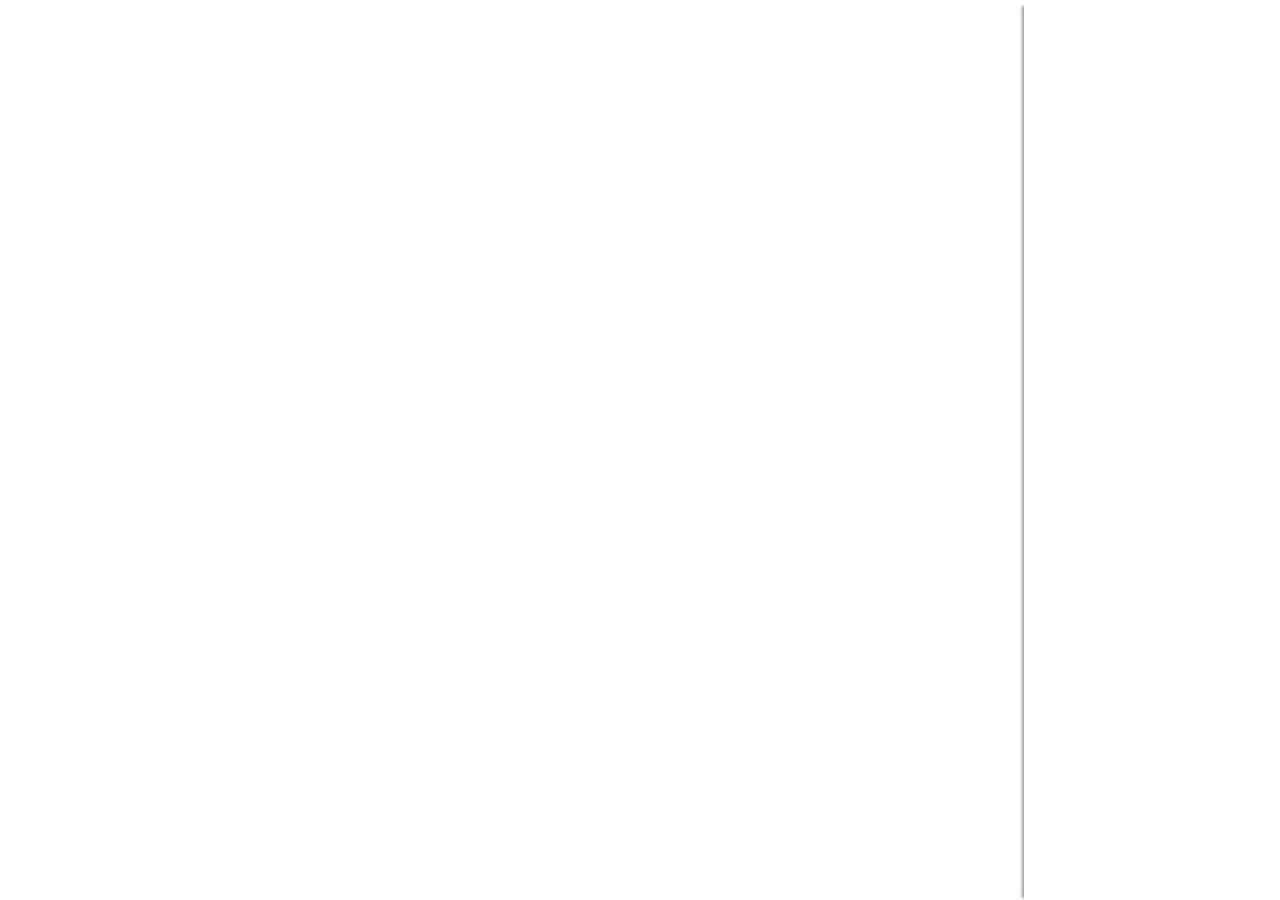
==== index.html @ 368b884c "MAP Key restricted" ====
<!DOCTYPE html>
<html lang="en">

<head>
    <meta charset="UTF-8">
    <meta http-equiv="X-UA-Compatible" content="IE=edge">
    <meta name="viewport" content="width=device-width, initial-scale=1.0">
    <title>Google Map with Multiple Marker and Custom Label</title>
    <link rel="stylesheet" href="css/style.css">
</head>

<body>

    <div class="parent">
        <div class="map-container">
            <div id="map"></div>
        </div>
        <div class="list-container">
            <div class="container-with-padding">
                <div id="listing-list"></div>
            </div>

        </div>
    </div>

    <script src="https://code.jquery.com/jquery-3.6.1.min.js"
        integrity="sha256-o88AwQnZB+VDvE9tvIXrMQaPlFFSUTR+nldQm1LuPXQ=" crossorigin="anonymous"></script>
    <script src="js/app.js"></script>
    <script async src="https://maps.googleapis.com/maps/api/js?key=AIzaSyDSblHiPI10IbhxqPXQXakRL0bD2Uffz3c"></script>
    <script src="//unpkg.com/@googlemaps/markerwithlabel/dist/index.min.js"></script>
</body>

</html>
---- css/style.css ----
/*
  1. Use a more-intuitive box-sizing model.
*/
*,
*::before,
*::after {
    box-sizing: border-box;
}

/*
  2. Remove default margin
*/
* {
    margin: 0;
}

/*
  3. Allow percentage-based heights in the application
*/
html,
body {
    height: 100%;
}

/*
  Typographic tweaks!
  4. Add accessible line-height
  5. Improve text rendering
*/
body {
    line-height: 1.5;
    -webkit-font-smoothing: antialiased;
}

/*
  6. Improve media defaults
*/
img,
picture,
video,
canvas,
svg {
    display: block;
    max-width: 100%;
}

/*
  7. Remove built-in form typography styles
*/
input,
button,
textarea,
select {
    font: inherit;
}

/*
  8. Avoid text overflows
*/
p,
h1,
h2,
h3,
h4,
h5,
h6 {
    overflow-wrap: break-word;
}

/*
  9. Create a root stacking context
*/
#root,
#__next {
    isolation: isolate;
}

@media screen and (min-width: 1007px) {
    .list-container {
        /* flex: 0 0 390px; */
        box-shadow: 2px -6px 25px 0 rgb(0 0 0 / 40%);
        z-index: 1;
    }
}

@media screen and (min-width: 1007px) {
    .list-container {
        position: relative;
        overflow-y: auto;
    }
}

@media screen and (min-height: 600px) {
    .list-container {
        position: relative;
        overflow-y: auto;
    }
}

.parent {
    flex-direction: row-reverse;
    display: grid;
    grid-template-columns: 4fr 1fr;
    grid-template-rows: 1fr;
    grid-column-gap: 0px;
    grid-row-gap: 0px;
    height: 100%;
}

.listing-list {}

.list-container {
    grid-area: 1 / 2 / 2 / 3;
    box-shadow: -6px 2px 3px -4px rgb(0 0 0 / 40%);
    z-index: 1;
    height: 100%;
}

.map-container {
    grid-area: 1 / 1 / 2 / 2;
}

#map {
    height: 100%;
    width: 100%;
    margin: 0px;
    padding: 0px
}

.container-with-padding {
    padding: 0 12px;
    display: grid;
    gap: 8px;
    grid-template-columns: repeat(auto-fill, minmax(256px, 1fr));
    margin-bottom: 8px;
}

.listing-box {
    border-radius: 4px 4px 0px 0px;
    height: 100%;
    overflow: hidden;
    position: relative;
    z-index: 0;
    background-color: rgb(246, 246, 250);
}

.constellation {
    min-height: 265px;
    position: relative;
    margin-bottom: 10px;
    margin-top: 10px;
}

.artcl {
    max-width: 100%;
    min-width: 286px;
}

.img-area {
    width: 100%;
    height: 200px;
    overflow: hidden;
    border-radius: 4px;
}

.img-area img {
    width: 100%;
}

.boxshd {
    background-color: rgb(255, 255, 255);
    cursor: pointer;
    outline: none;
    position: relative;
    transition-property: background-color, box-shadow;
    transition-duration: 0.2s;
    transition-timing-function: ease;
    border: 0px solid rgb(209, 209, 213);
    box-shadow: rgb(0 0 0 / 30%) 0px 2px 4px 0px;
}

.box-content {
    padding: 8px;
}

.map-market-content {
    width: 120px;
}

.map-market-content img {
    max-width: 100%;
}
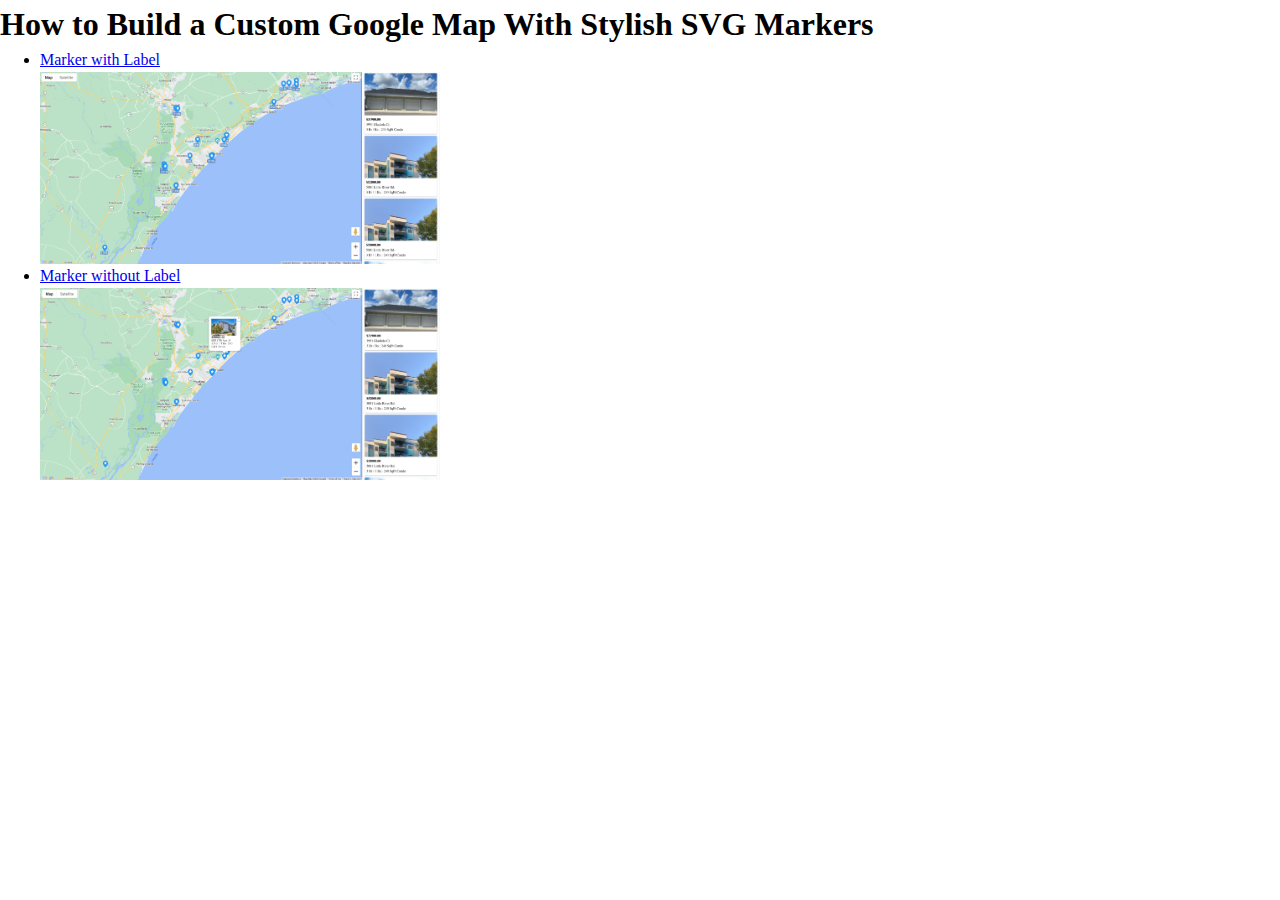
==== commit 6761303a: "Landing page updated with links" ====
--- a/index.html
+++ b/index.html
@@ -10,24 +10,17 @@
 </head>
 
 <body>
+    <div class="container">
+        <h1>How to Build a Custom Google Map With Stylish SVG Markers</h1>
+        <ul>
+            <li><a href="map-marker-with-label.html">Marker with Label<img src="images/map-image-1.png" width="400px"
+                        alt=""></a>
 
-    <div class="parent">
-        <div class="map-container">
-            <div id="map"></div>
-        </div>
-        <div class="list-container">
-            <div class="container-with-padding">
-                <div id="listing-list"></div>
-            </div>
-
-        </div>
+            </li>
+            <li><a href="map-marker-without-label.html">Marker without Label<img src="images/map-image-2.png"
+                        width="400px" alt=""></a></li>
+        </ul>
     </div>
-
-    <script src="https://code.jquery.com/jquery-3.6.1.min.js"
-        integrity="sha256-o88AwQnZB+VDvE9tvIXrMQaPlFFSUTR+nldQm1LuPXQ=" crossorigin="anonymous"></script>
-    <script src="js/app.js"></script>
-    <script async src="https://maps.googleapis.com/maps/api/js?key=AIzaSyDSblHiPI10IbhxqPXQXakRL0bD2Uffz3c"></script>
-    <script src="//unpkg.com/@googlemaps/markerwithlabel/dist/index.min.js"></script>
 </body>
 
 </html>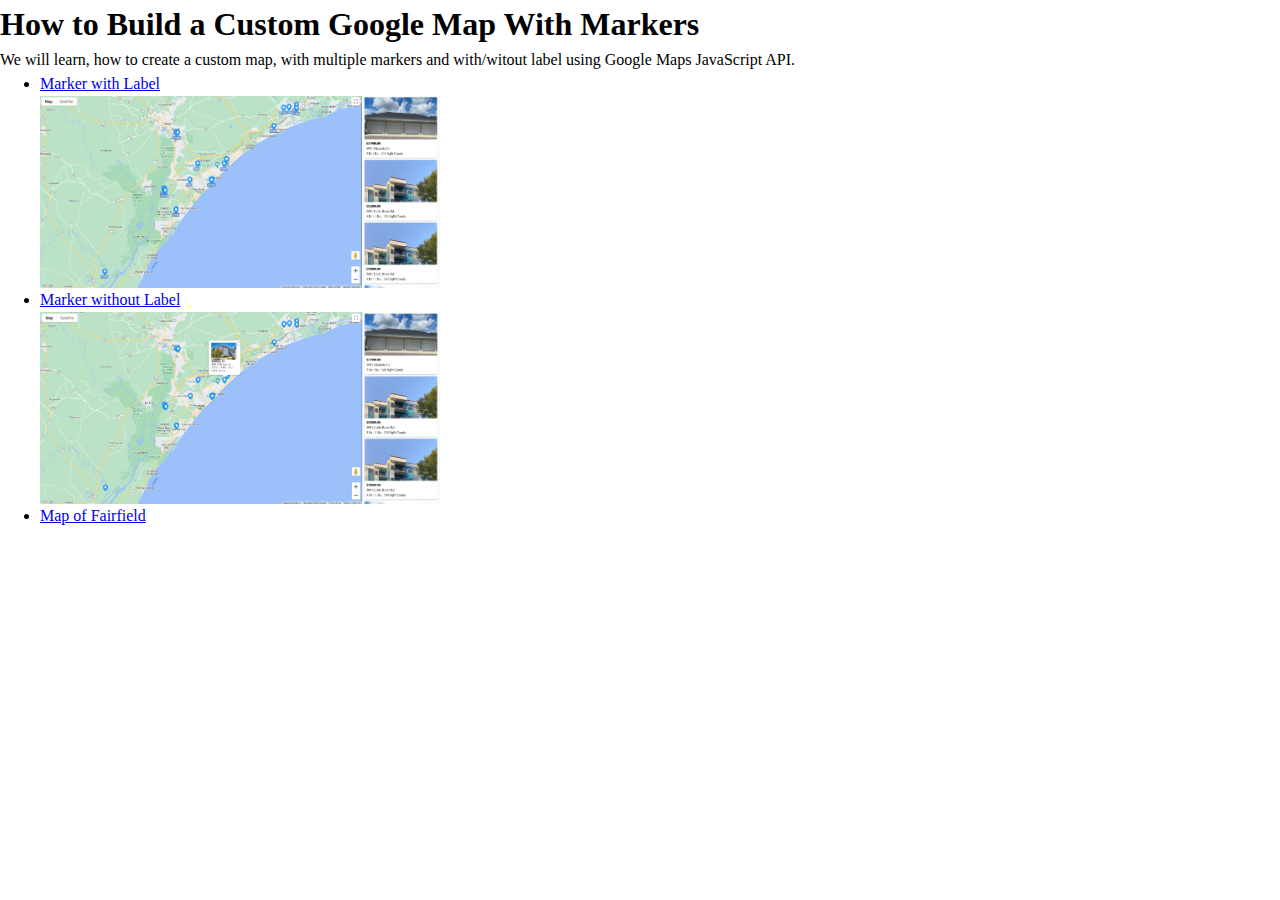
==== commit 34883fec: "Landing page updated with new link" ====
--- a/index.html
+++ b/index.html
@@ -11,7 +11,10 @@
 
 <body>
     <div class="container">
-        <h1>How to Build a Custom Google Map With Stylish SVG Markers</h1>
+        <h1>How to Build a Custom Google Map With Markers</h1>
+        <p>We will learn, how to create a custom map, with multiple markers and with/witout label using Google Maps
+            JavaScript API.
+        </p>
         <ul>
             <li><a href="map-marker-with-label.html">Marker with Label<img src="images/map-image-1.png" width="400px"
                         alt=""></a>
@@ -19,6 +22,9 @@
             </li>
             <li><a href="map-marker-without-label.html">Marker without Label<img src="images/map-image-2.png"
                         width="400px" alt=""></a></li>
+            <li><a href="fairfield-map.html">Map of Fairfield<img src="images/fairfield-map-img.png" width="400px"
+                        alt=""></a>
+            </li>
         </ul>
     </div>
 </body>
